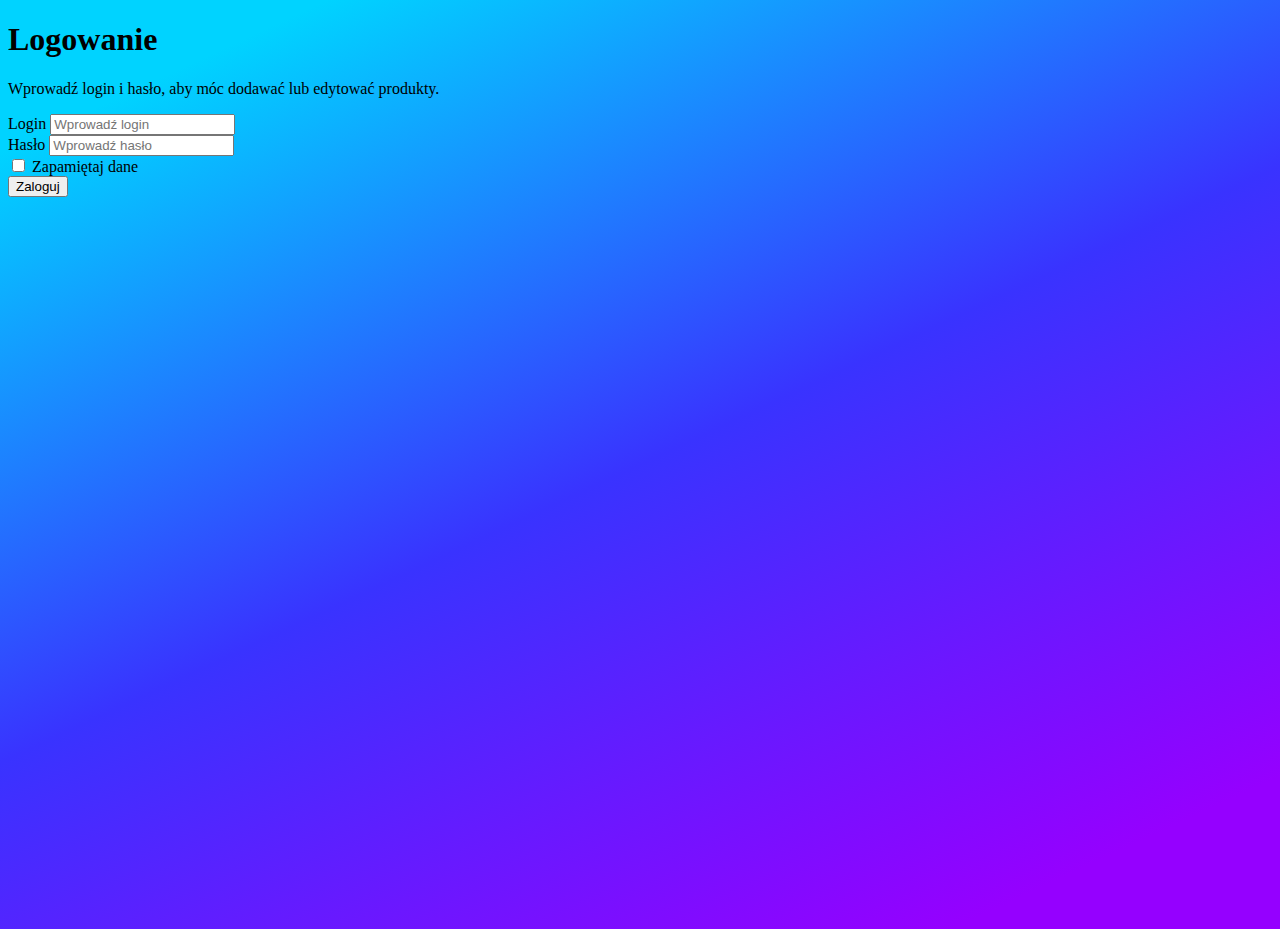
==== logowanie.html @ 14d7901b "add created files" ====
<!DOCTYPE html>
<html lang="en">
  <head>
    <meta charset="UTF-8" />
    <meta name="viewport" content="width=device-width, initial-scale=1.0" />
    <title>Zaloguj się</title>
    <link
      href="https://cdn.jsdelivr.net/npm/bootstrap@5.3.2/dist/css/bootstrap.min.css"
      rel="stylesheet"
      integrity="sha384-T3c6CoIi6uLrA9TneNEoa7RxnatzjcDSCmG1MXxSR1GAsXEV/Dwwykc2MPK8M2HN"
      crossorigin="anonymous"
    />
    <link href="./style.css" rel="stylesheet" />
  </head>
  <body>
    <div
      style="width: 100vw; height: 100vh"
      class="d-flex justify-content-center align-items-center"
    >
      <div
        style="width: 70vw; height: 70vh"
        class="card text-center d-flex align-items-center justify-content-center"
      >
        <div class="d-flex align-items-center justify-content-center">
          <div class="card-body">
            <div class="alert alert-success" role="alert" id="powodzenie">
              Zalogowano pomyślnie!
            </div>
            <div class="alert alert-danger" role="alert" id="niepowodzenie">
              Niepowodzenie. Wprowadź login oraz hasło.
            </div>
            <h1 class="card-title">Logowanie</h1>
            <p class="card-text">
              Wprowadź login i hasło, aby móc dodawać lub edytować produkty.
            </p>
            <div class="d-flex justify-content-center align-content-around">
              <form>
                <div class="form-group">
                  <label for="login">Login</label>
                  <input
                    type="text"
                    class="form-control"
                    id="login"
                    placeholder="Wprowadź login"
                  />
                </div>
                <div class="form-group">
                  <label for="haslo">Hasło</label>
                  <input
                    type="password"
                    class="form-control"
                    id="haslo"
                    placeholder="Wprowadź hasło"
                  />
                </div>
                <div class="form-check">
                  <input
                    type="checkbox"
                    class="form-check-input"
                    id="zapamietaj"
                  />
                  <label class="form-check-label" for="zapamietaj"
                    >Zapamiętaj dane</label
                  >
                </div>
                <button type="submit" class="btn btn-primary" id="loguj">
                  Zaloguj
                </button>
              </form>
            </div>
          </div>
        </div>
      </div>
    </div>
    <script
      src="https://cdn.jsdelivr.net/npm/bootstrap@5.3.2/dist/js/bootstrap.bundle.min.js"
      integrity="sha384-C6RzsynM9kWDrMNeT87bh95OGNyZPhcTNXj1NW7RuBCsyN/o0jlpcV8Qyq46cDfL"
      crossorigin="anonymous"
    ></script>
    <script
      src="https://cdn.jsdelivr.net/npm/@popperjs/core@2.11.8/dist/umd/popper.min.js"
      integrity="sha384-I7E8VVD/ismYTF4hNIPjVp/Zjvgyol6VFvRkX/vR+Vc4jQkC+hVqc2pM8ODewa9r"
      crossorigin="anonymous"
    ></script>
    <script
      src="https://cdn.jsdelivr.net/npm/bootstrap@5.3.2/dist/js/bootstrap.min.js"
      integrity="sha384-BBtl+eGJRgqQAUMxJ7pMwbEyER4l1g+O15P+16Ep7Q9Q+zqX6gSbd85u4mG4QzX+"
      crossorigin="anonymous"
    ></script>
    <script src="./logowanie.js"></script>
  </body>
</html>
---- style.css ----
body {
  background: rgb(0, 211, 255);
  background: linear-gradient(
    155deg,
    rgba(0, 211, 255, 1) 10%,
    rgba(57, 51, 255, 1) 50%,
    rgba(149, 0, 255, 1) 90%
  );
}
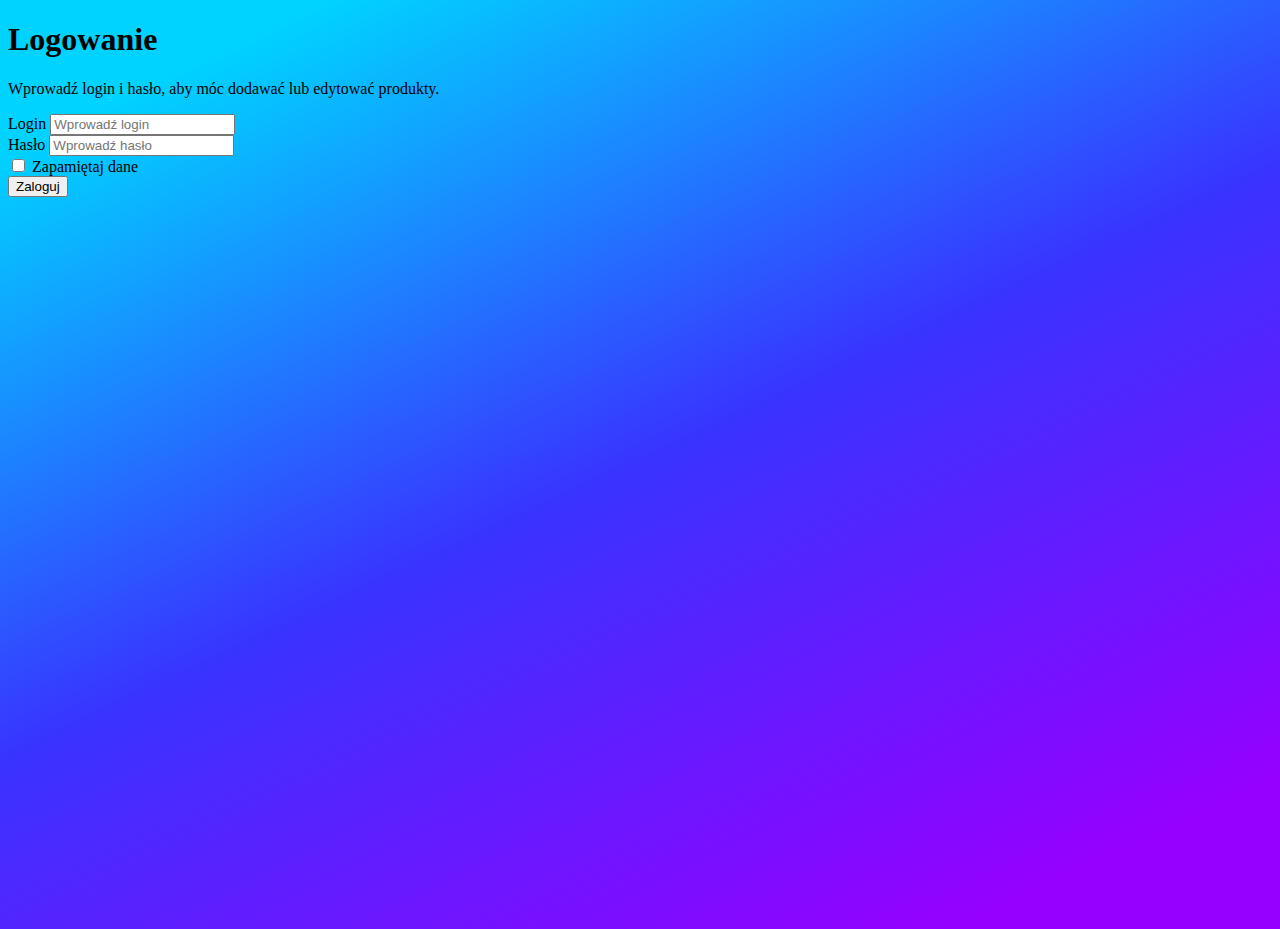
==== commit 97f95295: "create site to view product" ====
--- a/logowanie.html
+++ b/logowanie.html
@@ -14,7 +14,7 @@
   </head>
   <body>
     <div
-      style="width: 100vw; height: 100vh"
+      style="height: 100vh"
       class="d-flex justify-content-center align-items-center"
     >
       <div
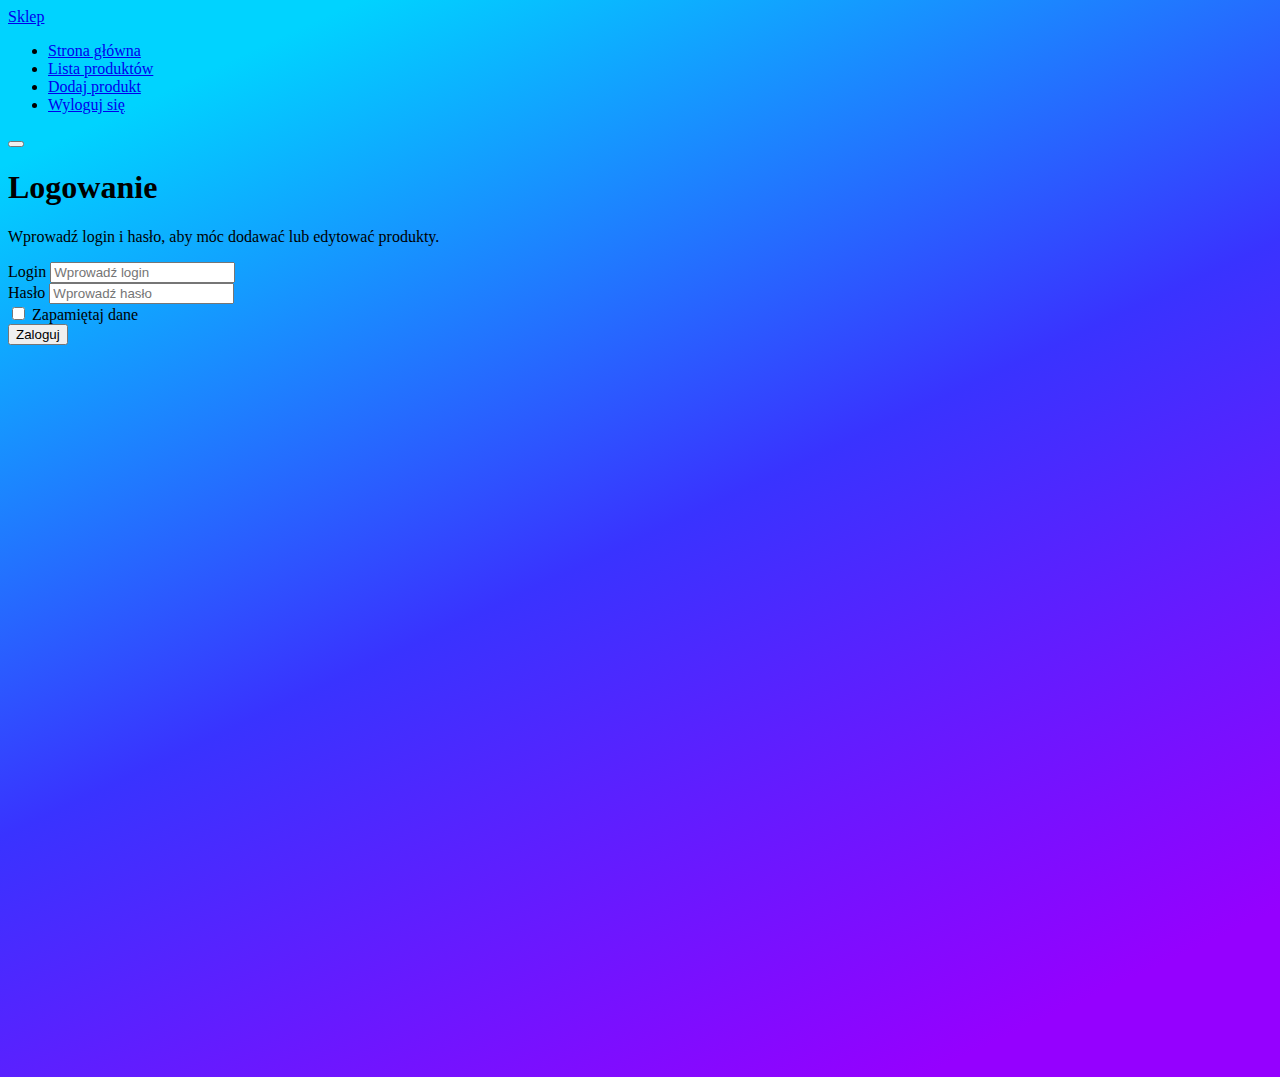
==== commit ad9eef6e: "add navbar and correct appearance" ====
--- a/logowanie.html
+++ b/logowanie.html
@@ -13,6 +13,7 @@
     <link href="./style.css" rel="stylesheet" />
   </head>
   <body>
+    <nav id="nawigacja"></nav>
     <div
       style="height: 100vh"
       class="d-flex justify-content-center align-items-center"
@@ -88,5 +89,6 @@
       crossorigin="anonymous"
     ></script>
     <script src="./logowanie.js"></script>
+    <script src="./navbar.js"></script>
   </body>
 </html>
